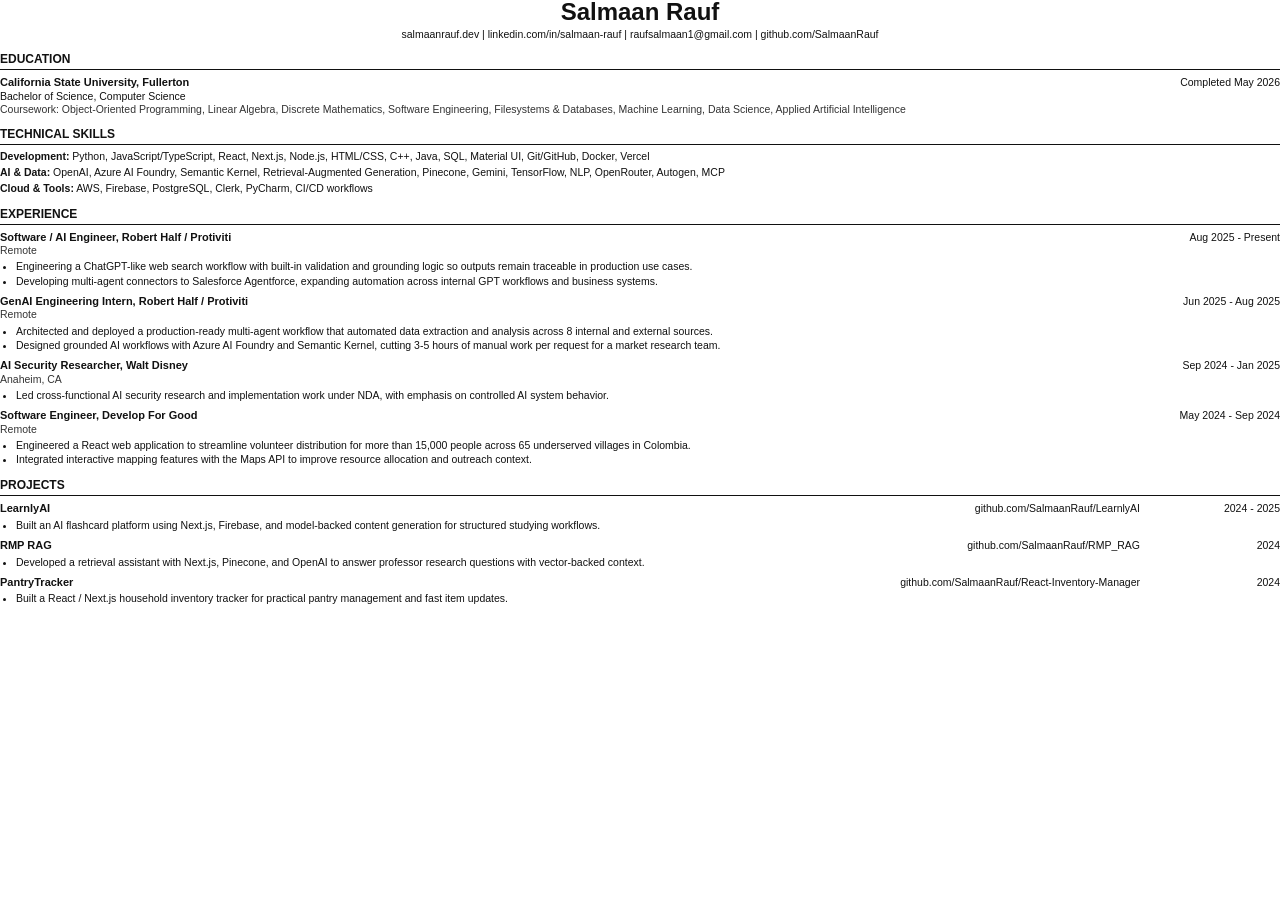
==== files/salmaan-rauf-resume.html @ 02225661 "docs: update resume and site metadata" ====
<!DOCTYPE html>
<html lang="en">
<head>
    <meta charset="utf-8">
    <title>Salmaan Rauf Resume</title>
    <style>
        @page {
            margin: 0.45in;
        }

        * {
            box-sizing: border-box;
        }

        body {
            margin: 0;
            color: #111111;
            font-family: Arial, Helvetica, sans-serif;
            font-size: 10.5px;
            line-height: 1.25;
        }

        h1,
        h2,
        h3,
        p {
            margin: 0;
        }

        h1 {
            font-size: 24px;
            line-height: 1;
        }

        h2 {
            margin-top: 11px;
            padding-bottom: 2px;
            border-bottom: 1px solid #111111;
            font-size: 12px;
            text-transform: uppercase;
        }

        h3 {
            font-size: 11px;
        }

        a {
            color: inherit;
            text-decoration: none;
        }

        ul {
            margin: 3px 0 0 16px;
            padding: 0;
        }

        li {
            margin: 1px 0;
        }

        .top {
            text-align: center;
        }

        .contact {
            margin-top: 4px;
        }

        .row {
            display: flex;
            justify-content: space-between;
            gap: 14px;
            margin-top: 6px;
        }

        .row > div:first-child {
            flex: 1;
        }

        .date {
            min-width: 126px;
            text-align: right;
            white-space: nowrap;
        }

        .muted {
            color: #333333;
        }

        .skills {
            display: grid;
            gap: 3px;
            margin-top: 5px;
        }

        .project-title {
            display: flex;
            justify-content: space-between;
            gap: 14px;
        }
    </style>
</head>
<body>
    <header class="top">
        <h1>Salmaan Rauf</h1>
        <p class="contact">
            salmaanrauf.dev | linkedin.com/in/salmaan-rauf | raufsalmaan1@gmail.com | github.com/SalmaanRauf
        </p>
    </header>

    <section>
        <h2>Education</h2>
        <div class="row">
            <div>
                <h3>California State University, Fullerton</h3>
                <p>Bachelor of Science, Computer Science</p>
                <p class="muted">Coursework: Object-Oriented Programming, Linear Algebra, Discrete Mathematics, Software Engineering, Filesystems & Databases, Machine Learning, Data Science, Applied Artificial Intelligence</p>
            </div>
            <p class="date">Completed May 2026</p>
        </div>
    </section>

    <section>
        <h2>Technical Skills</h2>
        <div class="skills">
            <p><strong>Development:</strong> Python, JavaScript/TypeScript, React, Next.js, Node.js, HTML/CSS, C++, Java, SQL, Material UI, Git/GitHub, Docker, Vercel</p>
            <p><strong>AI & Data:</strong> OpenAI, Azure AI Foundry, Semantic Kernel, Retrieval-Augmented Generation, Pinecone, Gemini, TensorFlow, NLP, OpenRouter, Autogen, MCP</p>
            <p><strong>Cloud & Tools:</strong> AWS, Firebase, PostgreSQL, Clerk, PyCharm, CI/CD workflows</p>
        </div>
    </section>

    <section>
        <h2>Experience</h2>
        <div class="row">
            <div>
                <h3>Software / AI Engineer, Robert Half / Protiviti</h3>
                <p class="muted">Remote</p>
                <ul>
                    <li>Engineering a ChatGPT-like web search workflow with built-in validation and grounding logic so outputs remain traceable in production use cases.</li>
                    <li>Developing multi-agent connectors to Salesforce Agentforce, expanding automation across internal GPT workflows and business systems.</li>
                </ul>
            </div>
            <p class="date">Aug 2025 - Present</p>
        </div>

        <div class="row">
            <div>
                <h3>GenAI Engineering Intern, Robert Half / Protiviti</h3>
                <p class="muted">Remote</p>
                <ul>
                    <li>Architected and deployed a production-ready multi-agent workflow that automated data extraction and analysis across 8 internal and external sources.</li>
                    <li>Designed grounded AI workflows with Azure AI Foundry and Semantic Kernel, cutting 3-5 hours of manual work per request for a market research team.</li>
                </ul>
            </div>
            <p class="date">Jun 2025 - Aug 2025</p>
        </div>

        <div class="row">
            <div>
                <h3>AI Security Researcher, Walt Disney</h3>
                <p class="muted">Anaheim, CA</p>
                <ul>
                    <li>Led cross-functional AI security research and implementation work under NDA, with emphasis on controlled AI system behavior.</li>
                </ul>
            </div>
            <p class="date">Sep 2024 - Jan 2025</p>
        </div>

        <div class="row">
            <div>
                <h3>Software Engineer, Develop For Good</h3>
                <p class="muted">Remote</p>
                <ul>
                    <li>Engineered a React web application to streamline volunteer distribution for more than 15,000 people across 65 underserved villages in Colombia.</li>
                    <li>Integrated interactive mapping features with the Maps API to improve resource allocation and outreach context.</li>
                </ul>
            </div>
            <p class="date">May 2024 - Sep 2024</p>
        </div>
    </section>

    <section>
        <h2>Projects</h2>
        <div class="row">
            <div>
                <div class="project-title">
                    <h3>LearnlyAI</h3>
                    <span>github.com/SalmaanRauf/LearnlyAI</span>
                </div>
                <ul>
                    <li>Built an AI flashcard platform using Next.js, Firebase, and model-backed content generation for structured studying workflows.</li>
                </ul>
            </div>
            <p class="date">2024 - 2025</p>
        </div>

        <div class="row">
            <div>
                <div class="project-title">
                    <h3>RMP RAG</h3>
                    <span>github.com/SalmaanRauf/RMP_RAG</span>
                </div>
                <ul>
                    <li>Developed a retrieval assistant with Next.js, Pinecone, and OpenAI to answer professor research questions with vector-backed context.</li>
                </ul>
            </div>
            <p class="date">2024</p>
        </div>

        <div class="row">
            <div>
                <div class="project-title">
                    <h3>PantryTracker</h3>
                    <span>github.com/SalmaanRauf/React-Inventory-Manager</span>
                </div>
                <ul>
                    <li>Built a React / Next.js household inventory tracker for practical pantry management and fast item updates.</li>
                </ul>
            </div>
            <p class="date">2024</p>
        </div>
    </section>
</body>
</html>
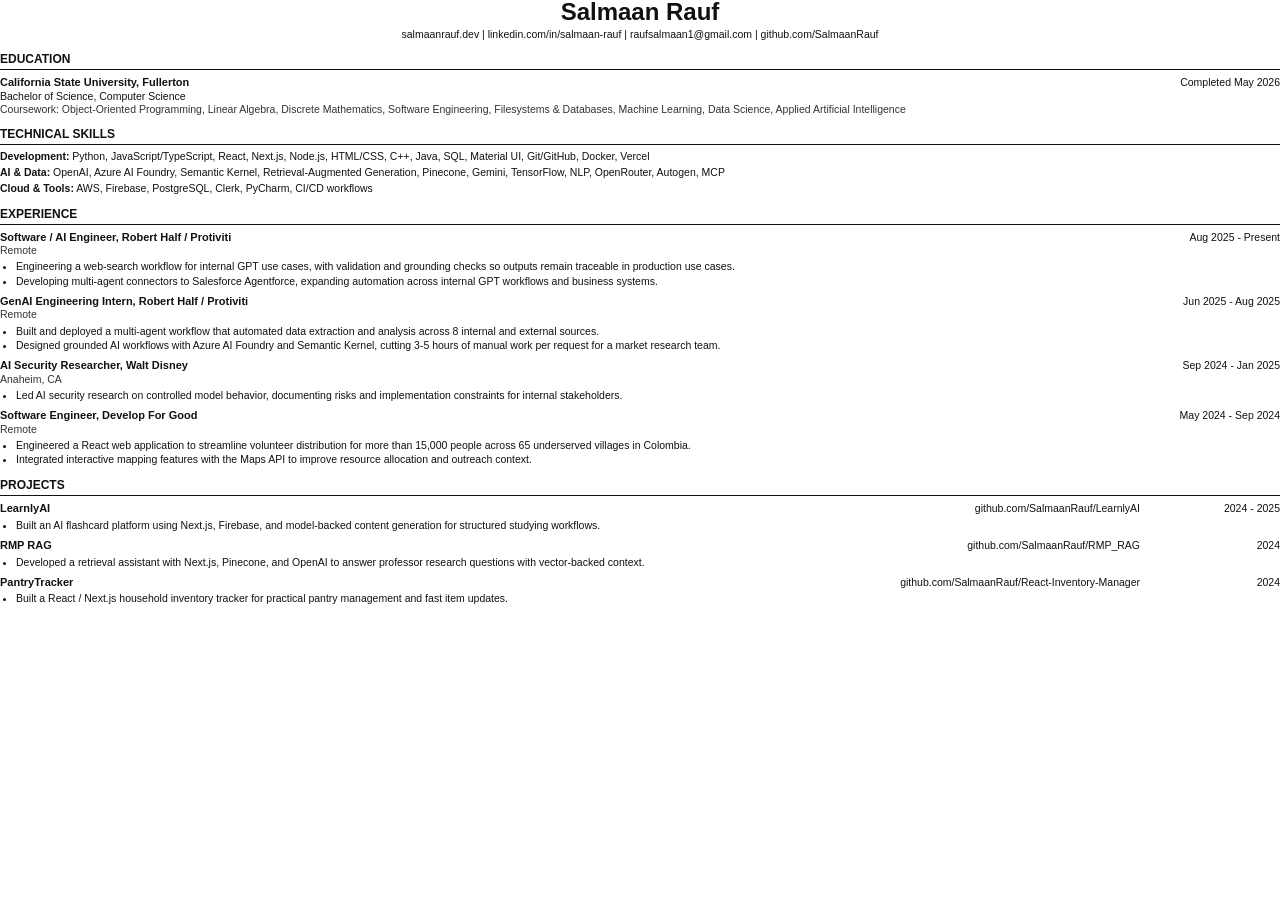
==== commit 9ff55634: "fix: remove portrait and tighten portfolio copy" ====
--- a/files/salmaan-rauf-resume.html
+++ b/files/salmaan-rauf-resume.html
@@ -136,7 +136,7 @@
                 <h3>Software / AI Engineer, Robert Half / Protiviti</h3>
                 <p class="muted">Remote</p>
                 <ul>
-                    <li>Engineering a ChatGPT-like web search workflow with built-in validation and grounding logic so outputs remain traceable in production use cases.</li>
+                    <li>Engineering a web-search workflow for internal GPT use cases, with validation and grounding checks so outputs remain traceable in production use cases.</li>
                     <li>Developing multi-agent connectors to Salesforce Agentforce, expanding automation across internal GPT workflows and business systems.</li>
                 </ul>
             </div>
@@ -148,7 +148,7 @@
                 <h3>GenAI Engineering Intern, Robert Half / Protiviti</h3>
                 <p class="muted">Remote</p>
                 <ul>
-                    <li>Architected and deployed a production-ready multi-agent workflow that automated data extraction and analysis across 8 internal and external sources.</li>
+                    <li>Built and deployed a multi-agent workflow that automated data extraction and analysis across 8 internal and external sources.</li>
                     <li>Designed grounded AI workflows with Azure AI Foundry and Semantic Kernel, cutting 3-5 hours of manual work per request for a market research team.</li>
                 </ul>
             </div>
@@ -160,7 +160,7 @@
                 <h3>AI Security Researcher, Walt Disney</h3>
                 <p class="muted">Anaheim, CA</p>
                 <ul>
-                    <li>Led cross-functional AI security research and implementation work under NDA, with emphasis on controlled AI system behavior.</li>
+                    <li>Led AI security research on controlled model behavior, documenting risks and implementation constraints for internal stakeholders.</li>
                 </ul>
             </div>
             <p class="date">Sep 2024 - Jan 2025</p>
